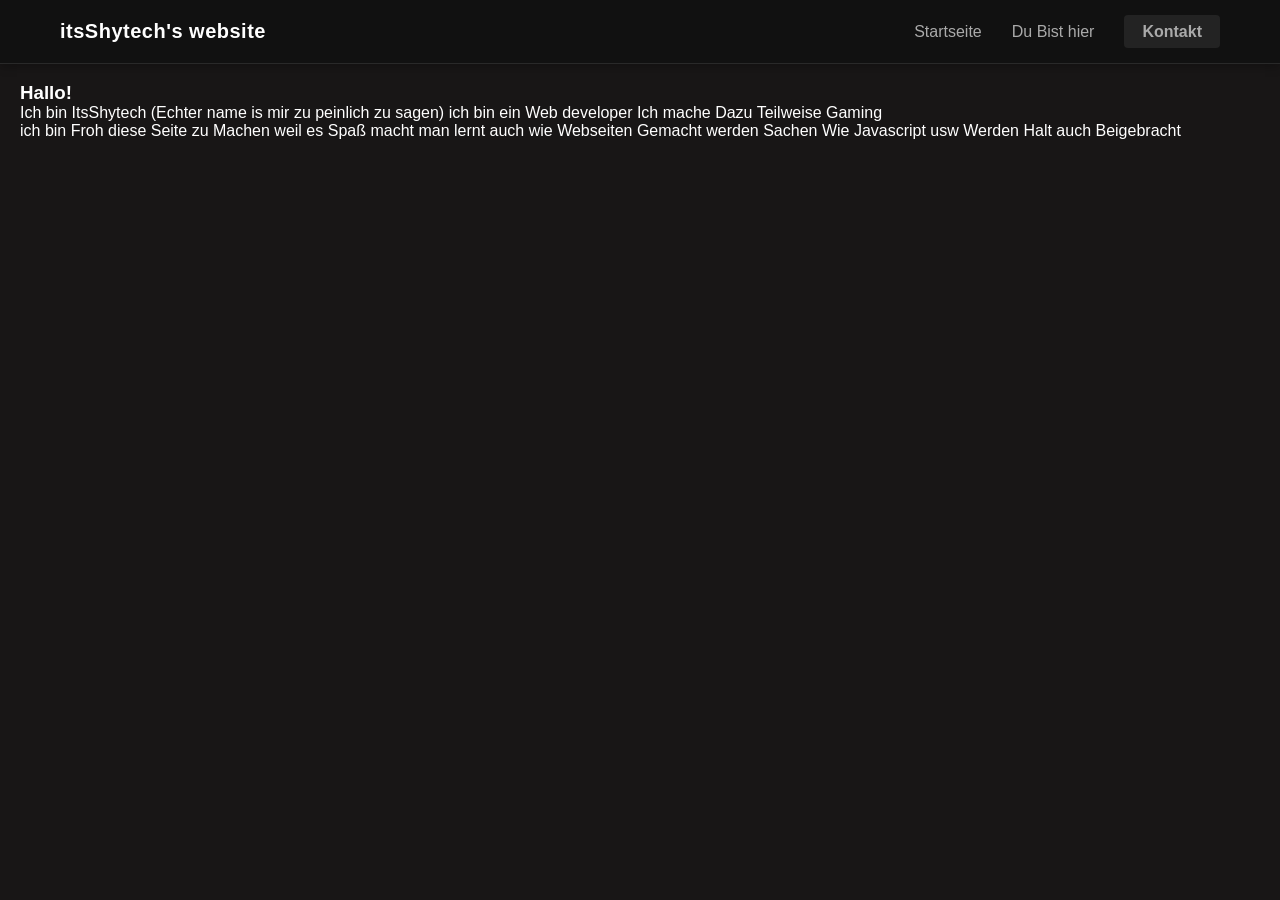
==== assets/tabs/aboutus.html @ 14bd6b23 "Add files via upload" ====
<!DOCTYPE html>
<html lang="de">
<head>
    <meta charset="UTF-8">
    <meta name="viewport" content="width=device-width, initial-scale=1.0">
    <title>ItsShytech's website - Über Mich</title>
    <link rel="stylesheet" href="../css/style.css">
</head>
<body>
<header class="main-header">
    <div class="header-container">
        <h3 class="header-title"><a href="lock/passwort.html" style="color: white; text-decoration: none;">itsShytech's website</a></h3>
        
        <nav class="navbar">
            <ul class="nav-links">
                <li><a href="haupt.html">Startseite</a></li>
                <li><a href="aboutus.html">Du Bist hier</a></li>
                <li><a href="contact.html" class="nav-btn">Kontakt</a></li>
            </ul>
        </nav>
    </div>
</header>
<br>
<main>
    <article>
        <h3>Hallo!</h3>
        <p>Ich bin ItsShytech (Echter name is mir zu peinlich zu sagen) ich bin ein Web developer 
        Ich mache Dazu Teilweise Gaming <br> ich bin Froh diese Seite zu Machen weil es Spaß macht
        man lernt auch wie Webseiten Gemacht werden Sachen Wie Javascript usw Werden Halt auch Beigebracht
        </p>
    </article>
</main>
</body>
</html>
---- assets/css/style.css ----
:root {
    color: white;
    background-color: rgb(24, 22, 22);
}

/* Grundlegendes Reset */
* {
    margin: 0;
    padding: 0;
    box-sizing: border-box;
    font-family: 'Segoe UI', Roboto, sans-serif;
}

/* Der schwarze Header über die gesamte Breite */
.main-header {
    width: 100%;
    background-color: #111111; /* Edles Schwarz */
    box-shadow: 0 2px 10px rgba(0, 0, 0, 0.3);
    position: sticky;
    top: 0;
    z-index: 1000;
    border-bottom: 1px solid rgb(41, 41, 41);
}

/* Container, der den Inhalt zentriert und aufteilt */
.header-container {
    max-width: 1200px;
    margin: 0 auto;
    padding: 20px;
    display: flex;
    justify-content: space-between; /* Verteilt Titel nach links und Nav nach rechts */
    align-items: center;
}

/* Styling für das <h3> auf der linken Seite */
.header-title {
    color: #ffffff;
    font-size: 20px;
    font-weight: 600;
    letter-spacing: 0.5px;
    white-space: nowrap; /* Verhindert ungewollten Zeilenumbruch */
}

/* Navigations-Struktur */
.navbar {
    display: flex;
    justify-content: flex-end;
}

/* Navigations-Links */
.nav-links {
    display: flex;
    list-style: none;
    align-items: center;
    gap: 30px;
}

.nav-links a {
    color: #aaaaaa;
    text-decoration: none;
    font-size: 16px;
    font-weight: 500;
    transition: color 0.3s ease;
}

/* Hover-Effekt */
.nav-links a:hover {
    color: #ffffff;
    text-decoration: underline;
}

/* Button im Menü */
.nav-links .nav-btn {
    background-color: #232323;
    color: #aaaaaa;
    padding: 8px 18px;
    border-radius: 4px;
    font-weight: 600;
    transition: background-color 0.3s ease;
}

.nav-links .nav-btn:hover {
    background-color: #4b4b4b;
}

/* Responsives Design für kleinere Bildschirme */
@media (max-width: 768px) {
    .header-container {
        padding: 15px 20px;
        flex-direction: column; /* Stapelt Titel und Menü auf Handys untereinander */
        gap: 15px;
    }
    
    .navbar {
        width: 100%;
        justify-content: center; /* Zentriert die Links auf dem Handy */
    }
    
    .nav-links {
        gap: 20px;
    }
    
    .nav-links a {
        font-size: 14px;
    }
}

main article {
    padding-left: 20px;
}
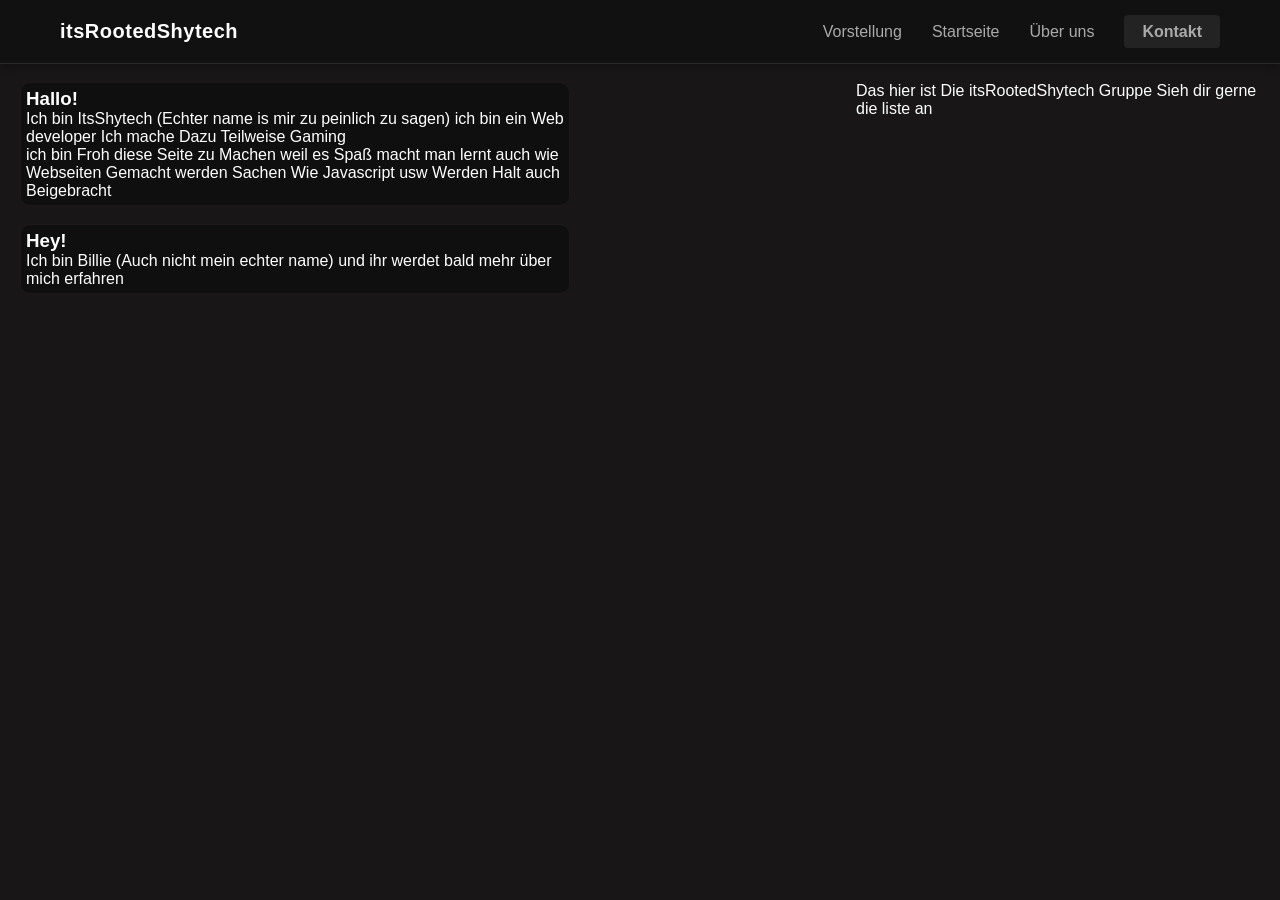
==== commit 78703341: "Add files via upload" ====
--- a/assets/tabs/aboutus.html
+++ b/assets/tabs/aboutus.html
@@ -3,18 +3,38 @@
 <head>
     <meta charset="UTF-8">
     <meta name="viewport" content="width=device-width, initial-scale=1.0">
-    <title>ItsShytech's website - Über Mich</title>
+    <title>ItsRootedShytech - Über uns</title>
     <link rel="stylesheet" href="../css/style.css">
+    <style>
+        .user_itsshytech,
+        .user_billiebytez {
+            color: white;
+            background-color: rgb(16, 15, 15);
+            border: 1px solid rgb(30, 26, 26);
+            border-radius: 10px;
+            padding: 5px;
+            box-shadow: rgb(71, 67, 67);
+            width:550px
+        }
+
+.right_text {
+  float: right;
+  width: calc(550px - 10%); /* 500px für die Boxen links + 50px Abstand. Passe die 500px an die tatsächliche Breite deiner Boxen an! */
+  margin-left: 45px;
+  box-sizing: border-box;
+}
+    </style>
 </head>
 <body>
 <header class="main-header">
     <div class="header-container">
-        <h3 class="header-title"><a href="lock/passwort.html" style="color: white; text-decoration: none;">itsShytech's website</a></h3>
+        <h3 class="header-title">itsRootedShytech</h3>
         
         <nav class="navbar">
             <ul class="nav-links">
+                <li><a href="../../index.html">Vorstellung</a></li>
                 <li><a href="haupt.html">Startseite</a></li>
-                <li><a href="aboutus.html">Du Bist hier</a></li>
+                <li><a href="aboutus.html">Über uns</a></li>
                 <li><a href="contact.html" class="nav-btn">Kontakt</a></li>
             </ul>
         </nav>
@@ -23,11 +43,18 @@
 <br>
 <main>
     <article>
+        <p class="right_text">Das hier ist Die itsRootedShytech Gruppe Sieh dir gerne die liste an</p>
+        <section class="user_itsshytech">
         <h3>Hallo!</h3>
         <p>Ich bin ItsShytech (Echter name is mir zu peinlich zu sagen) ich bin ein Web developer 
         Ich mache Dazu Teilweise Gaming <br> ich bin Froh diese Seite zu Machen weil es Spaß macht
         man lernt auch wie Webseiten Gemacht werden Sachen Wie Javascript usw Werden Halt auch Beigebracht
         </p>
+        </section><br>
+        <section class="user_billiebytez">
+        <h3>Hey!</h3>
+        <p>Ich bin Billie (Auch nicht mein echter name) und ihr werdet bald mehr über mich erfahren</p>
+        </section>
     </article>
 </main>
 </body>
--- a/assets/css/style.css
+++ b/assets/css/style.css
@@ -107,4 +107,4 @@
 
 main article {
     padding-left: 20px;
-}+}
